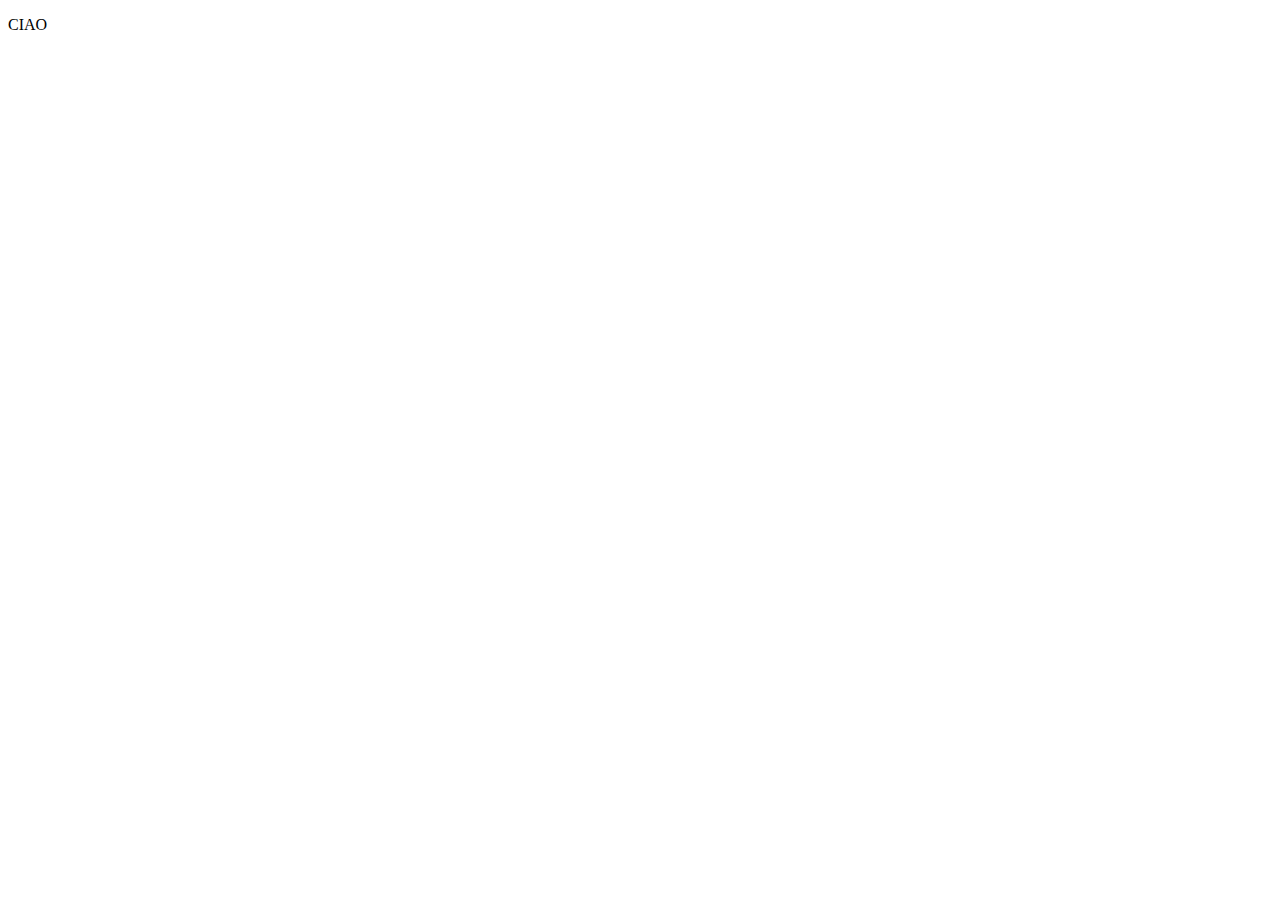
==== snack1/index.html @ 66b80405 "Inizio lavoro" ====
<!DOCTYPE html>
<html lang="en" dir="ltr">
  <head>
    <meta charset="utf-8">
    <title>Snack 1</title>
  </head>
  <body>
    <p id="prova"></p>


  <script src="js/script.js"></script>
  </body>
</html>
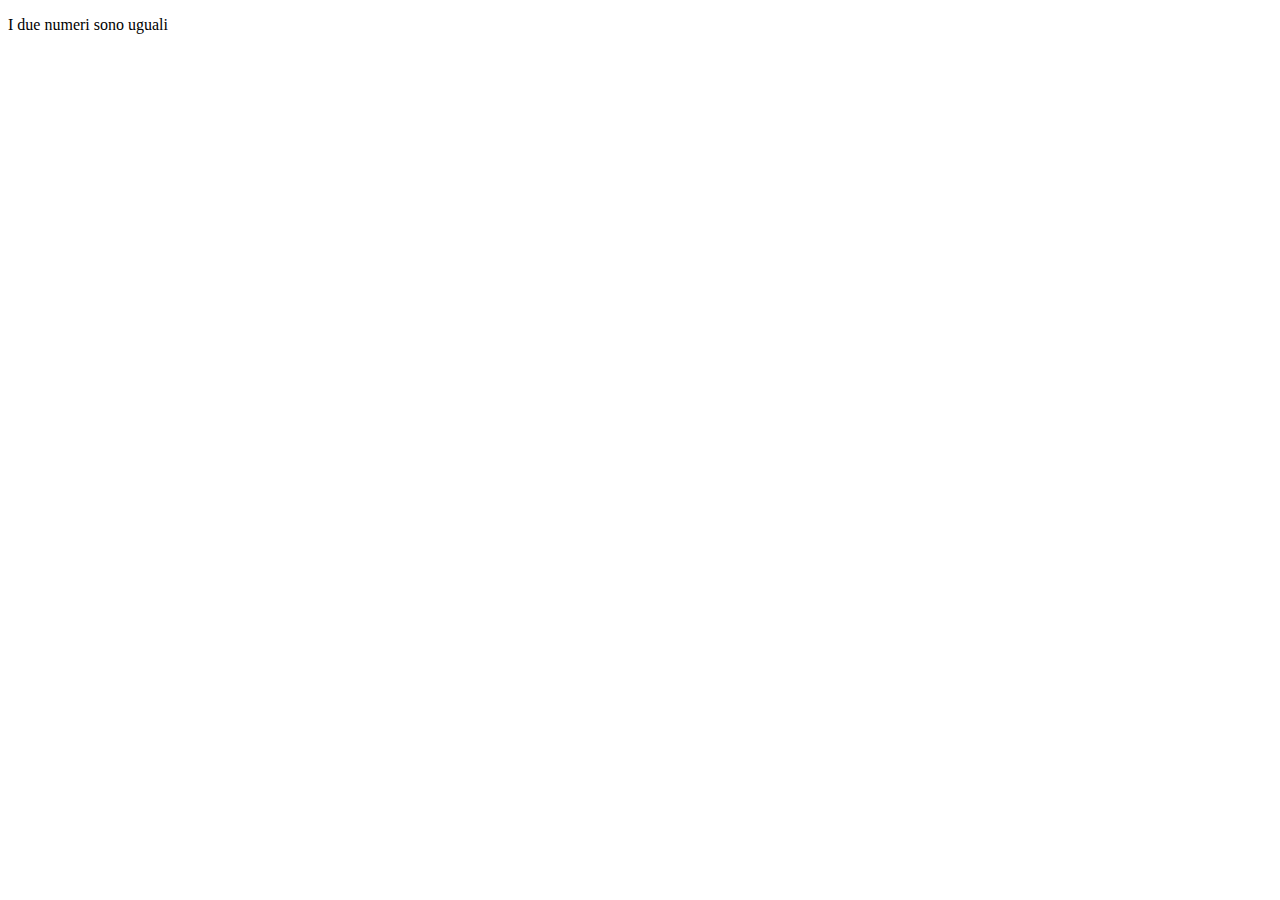
==== commit 86bf5ba9: "Primo esercizio (snack1)" ====
--- a/snack1/index.html
+++ b/snack1/index.html
@@ -5,7 +5,7 @@
     <title>Snack 1</title>
   </head>
   <body>
-    <p id="prova"></p>
+  <p id="snack1"></p>
 
 
   <script src="js/script.js"></script>
